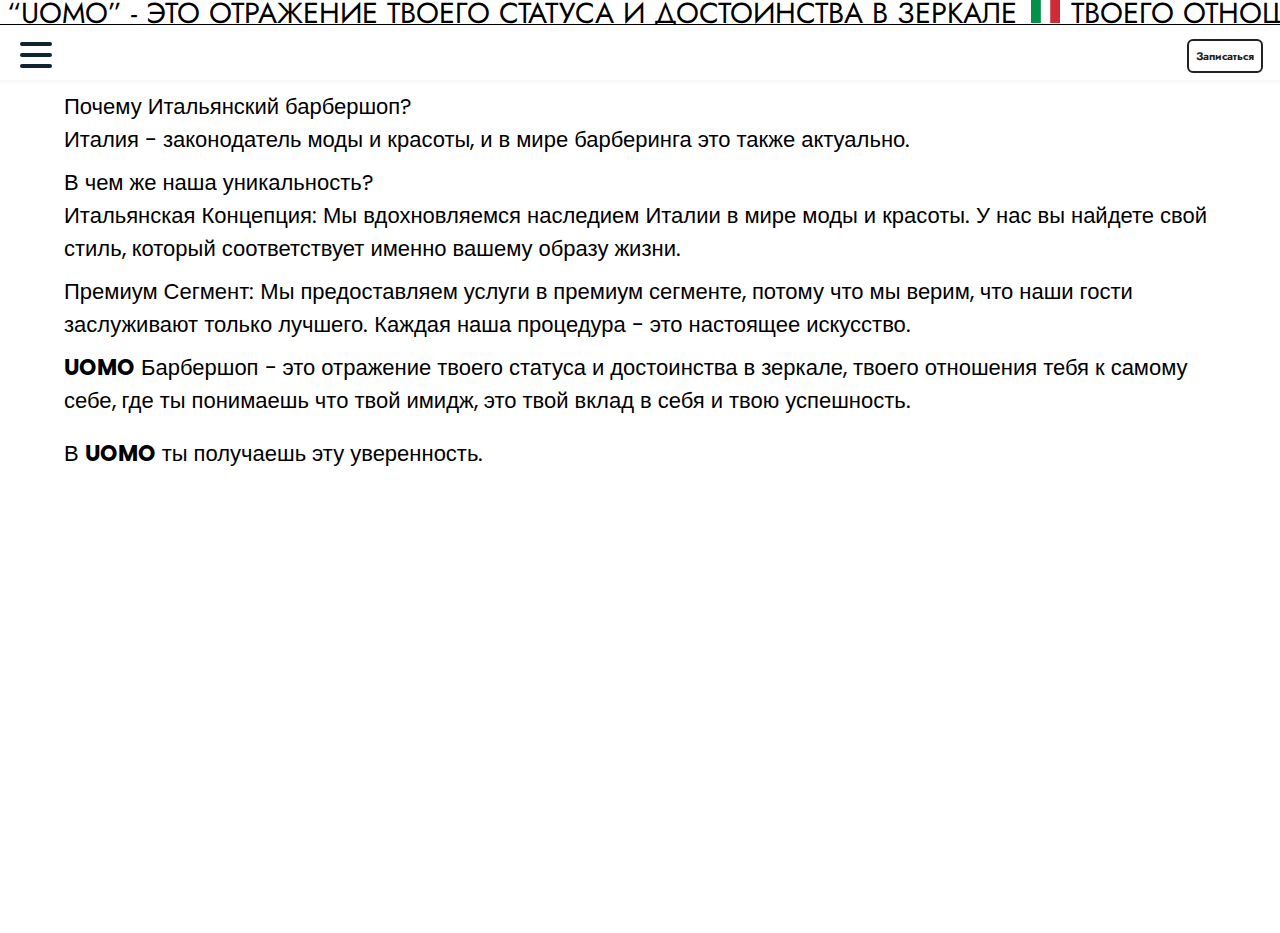
==== about.html @ 61767751 "first commit" ====
<!DOCTYPE html>
<html lang="ru">
  <head>
    <meta http-equiv="Content-Type" content=text/html; charset=utf-8 />
    <meta name="viewport" content="width=device-width, initial-scale=1.0" />
    <link rel="stylesheet" href="./assets//css/style.css?v=5.45.0" />
    <!-- <link -->
      <!-- href="https://cdn.jsdelivr.net/npm/bootstrap@5.3.2/dist/css/bootstrap.min.css" -->
      <!-- rel="stylesheet" -->
      <!-- integrity="sha384-T3c6CoIi6uLrA9TneNEoa7RxnatzjcDSCmG1MXxSR1GAsXEV/Dwwykc2MPK8M2HN" -->
      <!-- crossorigin="anonymous" -->
    <!-- /> -->
    <title>UOMO</title>
  </head>
  <body>
    <header>
      <div>
        <div>
              <div id="text-roller">
           <span><img class="italia" src="assets/img/italy.png" alt=""> <img class="italia" src="assets/img/italy.png" alt=""> <img class="italia" src="assets/img/italy.png" alt=""> “UOMO” - это отражение твоего статуса и достоинства в зеркале
             <img class="italia" src="assets/img/italy.png" alt=""> твоего отношения тебя к самому себе  <img class="italia" src="assets/img/italy.png" alt="">
            где ты понимаешь что твой имидж, это твой вклад в себя и твою успешность
                 </span>
        </div>
          <nav>
            <div class="navbar">
              <div class="container nav-container">
                <input class="checkbox" type="checkbox" name="" id="" />
                <div class="hamburger-lines">
                  <span class="line line1"></span>
                  <span class="line line2"></span>
                  <span class="line line3"></span>
                </div>
                <div class="logo">
                     <a href="https://n1034666.yclients.com/">
                  <div class="button-80" role="button">Записаться</div>
                  </a>
                </div>
                <div class="menu-items">
                  <li><a href="index.html">Главная</a></li>
                  <li><a href="about.html">О Нас</a></li>
                  <li><a href="service.html">Прайс</a></li>
                  <li><a href="contact.html">Контакт</a></li>
                  <li><a href="personal.html">Мастера</a></li>
                  <li><a href="cosmetics.html">Косметика</a></li>
                </div>
              </div>
            </div>
          </nav>
        </div>
        <!-- <div class="second-heder-color">
        <div class="second-heder-color-green"> </div>
        <div class="second-heder-color-white">Записаться</div>
        <div class="second-heder-color-red"> </div> -->
      </div>
    </header>
    <div class="about-body">
       <div class="about-body-text about-space"><p >Почему Итальянский барбершоп?</p>
        Италия - законодатель моды и красоты, и в мире барберинга это также актуально.</div>
       <div class="about-body-text about-space"><p>В чем же наша уникальность?</p>
           Итальянская Концепция: Мы вдохновляемся наследием Италии в мире моды и красоты.
У нас вы найдете свой стиль, который соответствует именно вашему образу жизни.</div>
             <div class="about-body-text about-space"> Премиум Сегмент: Мы предоставляем услуги в премиум сегменте, потому что мы верим, что наши гости заслуживают только лучшего. Каждая наша процедура - это настоящее искусство.</div>
                 <div class="about-body-text about-space-two"><span class="about-body-name">UOMO</span> Барбершоп - это отражение твоего статуса и достоинства в зеркале, твоего отношения тебя к самому себе, где ты понимаешь что твой имидж, это твой вклад в себя и твою успешность.</div>
<div class="about-body-text about-space-three">В <span class="about-body-name">UOMO</span> ты получаешь эту уверенность.</div>
          
    </div>
    <!-- <script
      src="https://cdn.jsdelivr.net/npm/bootstrap@5.3.2/dist/js/bootstrap.bundle.min.js"
      integrity="sha384-C6RzsynM9kWDrMNeT87bh95OGNyZPhcTNXj1NW7RuBCsyN/o0jlpcV8Qyq46cDfL"
      crossorigin="anonymous"
    ></script> -->
    <script src="./assets/js/hom.js"></script>
     <script src="./assets/js/text-roller.js?v=1.5.0"></script>
        <script src="./assets/js/index.js"></script>
  </body>
</html>
---- assets/css/style.css ----
@import url("https://fonts.googleapis.com/css2?family=Poppins:ital,wght@0,100;0,200;0,300;0,400;0,500;0,600;0,700;0,800;0,900;1,100;1,200;1,300;1,400;1,500;1,600;1,700;1,800;1,900&display=swap");
@import url('https://fonts.googleapis.com/css2?family=Jost:wght@100;200;300;400;500;600;700;800;900&display=swap');
@font-face {
  font-family: 'junicode';
  font-style: normal;
  src: local(''),
    url('/font/Junicode/Junicode.ttf') format('ttf'),
}
@font-face {
  font-family: 'Ginto Nord';
  src: url('../font/GintoNord-Bold.eot');
  src: url('../font/GintoNord-Bold.eot?#iefix') format('embedded-opentype'),
      url('../font/GintoNord-Bold.woff2') format('woff2'),
      url('../font/GintoNord-Bold.woff') format('woff'),
      url('../font/GintoNord-Bold.ttf') format('truetype'),
      url('../font/GintoNord-Bold.svg#GintoNord-Bold') format('svg');
  font-weight: bold;
  font-style: normal;
  font-display: swap;
}
@font-face {
  font-family: 'ginto nord';
  font-style: bold;
  src: local(''),
    url('/font/gintonord/Ginto Nord Bold.ttf') format('ttf'),
}
@font-face {
  font-family: 'junicode';
  font-style: bold;
  font-weight: 400;
  src: local(''),
    url('/font/junicode/Junicode-Bold.ttf') format('ttf'),
}
@font-face {
    font-family: 'Helvetica';
    src: url('/assets/font/hel/Helvetica-Bold.eot');
    src: url('/assets/font/hel/Helvetica-Bold.eot?#iefix') format('embedded-opentype'),
        url('/assets/font/hel/Helvetica-Bold.woff2') format('woff2'),
        url('/assets/font/hel/Helvetica-Bold.woff') format('woff'),
        url('/assets/font/hel/Helvetica-Bold.ttf') format('truetype'),
        url('/assets/font/hel/Helvetica-Bold.svg#Helvetica-Bold') format('svg');
    font-weight: bold;
    font-style: normal;
    font-display: swap;
}


* {
  margin: 0;
  padding: 0;
  box-sizing: border-box;
}

body {
  font-family: "Poppins", sans-serif;
}
.italia{width:29px;height:29px;margin-left:5px;margin-right:2px}
.messenger a img{
    width:40px;
    height:40px;
    filter: brightness(0) saturate(100%) invert(100%) sepia(0%) saturate(7500%) hue-rotate(17deg) brightness(102%) contrast(106%);
}
.personal-title{ font-family:'Jost', sans-serif;margin:15px 0;}
.personal-img img{width:100%}
.personal{width: 92%;
    display: block;
    margin: 0 auto;}
.personal-two{margin-top:10px}
.personal-img-two img{max-width:100%}
.solomon-texto{margin-bottom: 10px}
.solomon-texto ul>li{
       margin: 19px 0 0 21px;
    list-style-type: disclosure-closed;
}
.solomon-img{margin: 14px 0;
    text-align: center;}
    .solomon-img img{max-width: 300px;}
.solomom-title{
 font-family:'Jost', sans-serif;}
 .solomom-text{font-size: 1.1333em;
    line-height: 1.6471em;
 font-family:'Jost', sans-serif;}
.brands-link a{text-decoration:none;
    font-family:'Jost', sans-serif;
    font-size: .667em;
    line-height: 1.3em;
    color: #878787;
    text-transform: uppercase;
    letter-spacing: .8px;

}
.solomon{
    margin:auto;width:88%;
}
.dome{width:90%;margin:0 auto;}
.link-horizontal{display:flex;margin-top: 10px;}
.brands-img{max-width: 208px;
    margin-top: 10px;
    margin-bottom: 10px;
    height: 80px;}
.brands-home{border: 1px solid black;text-align:center;height:133px}
.brands-home-1{border-top: 0.5px solid black;border-bottom: 0.5px solid black !important}
.brands-home-2{border-top: 0.5px solid black !important}
.brands-home-3{border-bottom: 0.5px solid black !important}
.messenger{    margin-bottom: 10px;
width:58px !important;
    margin-top: 15px;}
 section {
           background-color:black;
            min-height: 100vh;
            font-family:'Poppins', sans-serif;
        }
 iframe{ width: 100%;}
.contact-info {
  display: inline-block;
  width: 100%;
  /*text-align: center;*/
  margin-bottom: 10px;
}
.contact-info-icon {
margin-bottom: 15px;
}
.contact-info-item {
  /*background: #071c34;*/
  /*padding: 30px 0px;*/
}
.contact-page-sec .contact-page-form h2 {
  color: #071c34;
  text-transform: capitalize;
  font-size: 22px;
  font-weight: 700;
}
.contact-page-form .col-md-6.col-sm-6.col-xs-12 {
  padding-left: 0;
}  
.contact-page-form.contact-form input {
  margin-bottom: 5px;
}  
.about-space{margin-bottom:10px;}
.about-space-two{margin-bottom:20px;}
.contact-page-form.contact-form textarea {
  height: 110px;
}
.contact-page-form.contact-form input[type="submit"] {
  background: #071c34;
  width: 150px;
  border-color: #071c34;
}
.contact-info-icon i {
  font-size: 48px;
  color: #fda40b;
}
.contact-info-text p{margin-bottom:0px;}
.contact-info-text h2 {
    color: #fff;
    font-size: 22px;
    text-transform: uppercase;
    font-weight: 600;
    margin-bottom: 10px;
}
.contact-info-text h3 {
    color: #fff;
    font-size: 22px;
    text-transform: uppercase;
    font-weight: 600;
    margin-bottom: 10px;
}
.contact-info-text span {
  color: #ffffff;
  font-size: 16px;
  font-weight: 600;
  display: inline-block;
  width: 100%;
}
.number-link{    font-weight: 900;
    color: white !important;
    text-decoration: none;}
.contact-page-form input {
  background: #f9f9f9 none repeat scroll 0 0;
  border: 1px solid #f9f9f9;
  margin-bottom: 20px;
  padding: 12px 16px;
  width: 100%;
  border-radius: 4px;
}

.contact-page-form .message-input {
display: inline-block;
width: 100%;
padding-left: 0;
}
.single-input-field textarea {
  background: #f9f9f9 none repeat scroll 0 0;
  border: 1px solid #f9f9f9;
  width: 100%;
  height: 120px;
  padding: 12px 16px;
  border-radius: 4px;
}
.single-input-fieldsbtn input[type="submit"] {
  background: #fda40b none repeat scroll 0 0;
  color: #fff;
  display: inline-block;
  font-weight: 600;
  padding: 10px 0;
  text-transform: capitalize;
  width: 150px;
  margin-top: 20px;
  font-size: 16px;
}
.single-input-fieldsbtn input[type="submit"]:hover{background:#071c34;transition: all 0.4s ease-in-out 0s;border-color:#071c34}
.single-input-field  h4 {
  color: #464646;
  text-transform: capitalize;
  font-size: 14px;
}
.contact-page-form {
  display: inline-block;
  width: 100%;
  margin-top: 30px;
}

.contact-page-map {
  margin-top: 36px;
}
.contact-page-form form {
    padding: 20px 15px 0;
}
.service img{width: 100%;}
.container {
  /* max-width: 1050px;
  width: 90%;
  margin: auto; */
}
#text-roller{
height: 33px;
margin-top:-8px;
 border-bottom: 1px solid #000;
/* line-height: 10px;
padding-bottom: 15px; */
/*letter-spacing: 6px;*/
  font-size: 29px;
  text-transform: uppercase;
  overflow: hidden;
    position: relative;
    color: black;
    white-space: nowrap;
    font-family:'Jost', sans-serif;
}
.first-blacko{
    height: 50px;
    width: 50px;
}
.first-blacko img{
    height: 100%;
    width: 100%;
}
.navbar {
  width: 100%;
  box-shadow: 0 1px 4px rgb(146 161 176 / 15%);
}

.nav-container {
  display: flex;
  justify-content: space-between;
  align-items: center;
  height: 55px;
}

.navbar .menu-items {
  display: flex;
}
.black-comment{
    padding: 35px 10%;
    border-bottom: 1px solid black;
     border-top: 1px solid black;
}
.black-comment-content{
    font-size: 20px;
    color: #000;
    text-transform: uppercase;
    line-height: 1.5;
    padding-bottom: 15px;
    text-align: center;
     font-family: 'Poppins', sans-serif;
}

.navbar .nav-container li {
  list-style: none;
}

.navbar .nav-container a {
  text-decoration: none;
  color: #0e2431;
  font-weight: 500;
  font-size: 1.2rem;
  padding: 0.7rem;
}

.navbar .nav-container a:hover{
    font-weight: bolder;
}

.nav-container {
  display: block;
  position: relative;
  height: 55px;
}

.nav-container .checkbox {
  position: absolute;
  display: block;
  height: 32px;
  width: 32px;
  top: 20px;
  left: 20px;
  z-index: 5;
  opacity: 0;
  cursor: pointer;
}
.marquee {
  height: 25px;
  /*width: 420px;*/
  overflow: hidden;
  position: relative;
}

.marquee div {
    width: 200%;
  height: 30px;
  display: block;
  position: absolute;
  overflow: hidden;
  animation: marquee 5s linear infinite;
}

.marquee span {
  float: left;
  width: 50%;
}

@keyframes marquee {
  0% { left: 0; }
  100% { left: -100%; }
}
.nav-container .hamburger-lines {
  display: block;
  height: 26px;
  width: 32px;
  position: absolute;
  top: 17px;
  left: 20px;
  z-index: 2;
  display: flex;
  flex-direction: column;
  justify-content: space-between;
}

.nav-container .hamburger-lines .line {
  display: block;
  height: 4px;
  width: 100%;
  border-radius: 10px;
  background: #0e2431;
}

.nav-container .hamburger-lines .line1 {
  transform-origin: 0% 0%;
  transition: transform 0.4s ease-in-out;
}

.nav-container .hamburger-lines .line2 {
  transition: transform 0.2s ease-in-out;
}

.nav-container .hamburger-lines .line3 {
  transform-origin: 0% 100%;
  transition: transform 0.4s ease-in-out;
}

.navbar .menu-items {
  padding-top: 120px;
  background-color: white;
  /* box-shadow: inset 0 0 2000px rgba(255, 255, 255, .5); */
  height: 100vh;
  /* width: 100%; */
  transform: translate(-150%);
  display: flex;
  flex-direction: column;
  margin-left: -40px;
  padding-left: 50px;
  transition: transform 0.5s ease-in-out;
  text-align: center;
}

.navbar .menu-items li {
  margin-bottom: 1.2rem;
  font-size: 1.5rem;
  font-weight: 500;
}

.logo {
position: absolute;
    top: 4px;
    right: 17px;
    font-size: 16px;
    color: #0e2431;
}

.nav-container input[type="checkbox"]:checked ~ .menu-items {
  transform: translateX(0);
}

.nav-container input[type="checkbox"]:checked ~ .hamburger-lines .line1 {
  transform: rotate(45deg);
}

.nav-container input[type="checkbox"]:checked ~ .hamburger-lines .line2 {
  transform: scaleY(0);
}

.nav-container input[type="checkbox"]:checked ~ .hamburger-lines .line3 {
  transform: rotate(-45deg);
}

.nav-container input[type="checkbox"]:checked ~ .logo{
  display: none;
}
.logo img{
  width: 319px;
  height: 149px;
}

/* CSS */
.button-80 {
    background: #fff;
    /* backface-visibility: hidden; */
    border-radius: 0.375rem;
    border-style: solid;
    border-width: 0.125rem;
    /* box-sizing: border-box; */
    color: #212121;
    cursor: pointer;
    /* display: inline-block; */
    font-family: 'Jost', sans-serif;
    font-size: 11px;
    margin-top: -19px;
    font-weight: 700;
    /* letter-spacing: -.01em; */
    /* line-height: 1.3; */
    padding: 7px;
    /* position: relative; */
    /* text-align: left; */
    /* text-decoration: none; */
    /* transform: translateZ(0) scale(1); */
    /* transition: transform .2s; */
    /* user-select: none; */
    /* -webkit-user-select: none; */
    /* touch-action: manipulation; */
}


.button-80:focus:before {
  content: "";
  left: calc(-1*.375rem);
  pointer-events: none;
  position: absolute;
  top: calc(-1*.375rem);
  transition: border-radius;
  user-select: none;
}

/*.button-80:focus:not(:focus-visible) {*/
/*  outline: 0 solid transparent;*/
/*}*/

.second-header{max-width: 1050px;
  width: 90%;margin: auto;padding: 10px;
  display: flex;
  justify-content: center;}
.first-block{display: flex;height:190px;}
.first-block-first{flex-direction: column;
  display: flex;
  align-items: center;
  width: 50%;
  justify-content: center;
  text-align: center;}
.custom-1{border-left: 1px solid black;border-top: 1px solid black;border-bottom: 0.5px solid black;border-right:0.5px solid black}
.custom-2{border-left: 0.5px solid black;border-right: 1px solid black;border-bottom: 0.5px solid black;border-top: 1px solid black;}
.custom-3{border-left: 1px solid black;border-top: 0.5px solid black;border-bottom: 0.5px solid black;border-right:0.5px solid black}
.custom-4{border-left: 0.5px solid black;border-top: 0.5px solid black;border-bottom: 0.5px solid black;border-right:1px solid black}
.custom-5{border-left: 1px solid black;border-top: 0.5px solid black;border-bottom: 1px solid black;border-right:0.5px solid black}
.custom-6{border-left: 0.5px solid black;border-top: 0.5px solid black;border-bottom: 1px solid black;border-right:1px solid black}
.custom-7{border-left: 1px solid black;border-top: 0.5px solid black;border-bottom: 0.5px solid black;border-right:1px solid black}

.first-block-second{width: 50%;}
.flag {
  width: 28px;
  border-width: 2px;
/*   border-style: solid;
  border-color: black; */
  padding: 0;
  margin: 0;
}

.italy-flag {
  width: 100%;
  padding-bottom: 66.667%;
  background-color: #F1F2F1;
  position: relative;
  margin: 0;
}

.italy-flag::before {
  content: ' ';
  position: absolute;
  background-color: #009246;
  width: 33.33%;
  height: 100%;
}

.italy-flag::after {
  content: ' ';
  position: absolute;
  background-color:  	#CE2B37;
  width: 33.33%;
  height: 100%;
  right: 0;
}
.first-block-second img{width: 100%;height: 100%;object-fit: cover;
  width: 100%;border-style: none;aspect-ratio: auto 2250 / 2250;
  overflow-clip-margin: content-box;
  overflow: clip;}
.about-body{font-family: 'Poppins', sans-serif;font-size: 22px;
    padding-top: 10px;
    margin: auto;
    width: 90%;}
.about-body-name{font-weight: 700;}
    /*.about-body-text{margin-bottom:10px}*/
.title-barber{font-family: "jost", sans-serif;font-size: 22px;
  font-weight: bold;
  color: #000;
  text-transform: uppercase;}
  .box-white img{display: block;
    margin: 0 auto;
    height: 120px;
    width: 120px;}
.space-in{margin-bottom:10px}
.title-barber a{text-decoration:none;color:black !important;}
  .title-barber-first{
    font-family: 'Junicode';
    font-size: 18px;
    /* text-transform: uppercase; */
    color: #000;
    line-height: 0.9em;
    padding-bottom: 12px;
    padding-top: 12px;
    letter-spacing: 1px;
  }
  .title-barber-italy{font-family: 'junicode'; font-size: 18px;
    color: #000;
    text-transform: uppercase;}
    .second-heder-color{display: flex;}
    .second-heder-color-red{background-color: red;height: 40px;width: 34%;}
    .second-heder-color-white{height: 40px;text-align: center;font-family: 'Courier New', Courier, monospace;font-size: 20px;width: 34%;padding-top: 9px;}
    .second-heder-color-green{background-color: green;height: 40px;width: 34%;}
    
    /*media*/
    @media screen and (min-width: 600px) {
 .brands-home {
    width: 35%;
}
 .brands-home-pro {
    display:flex;
}



}
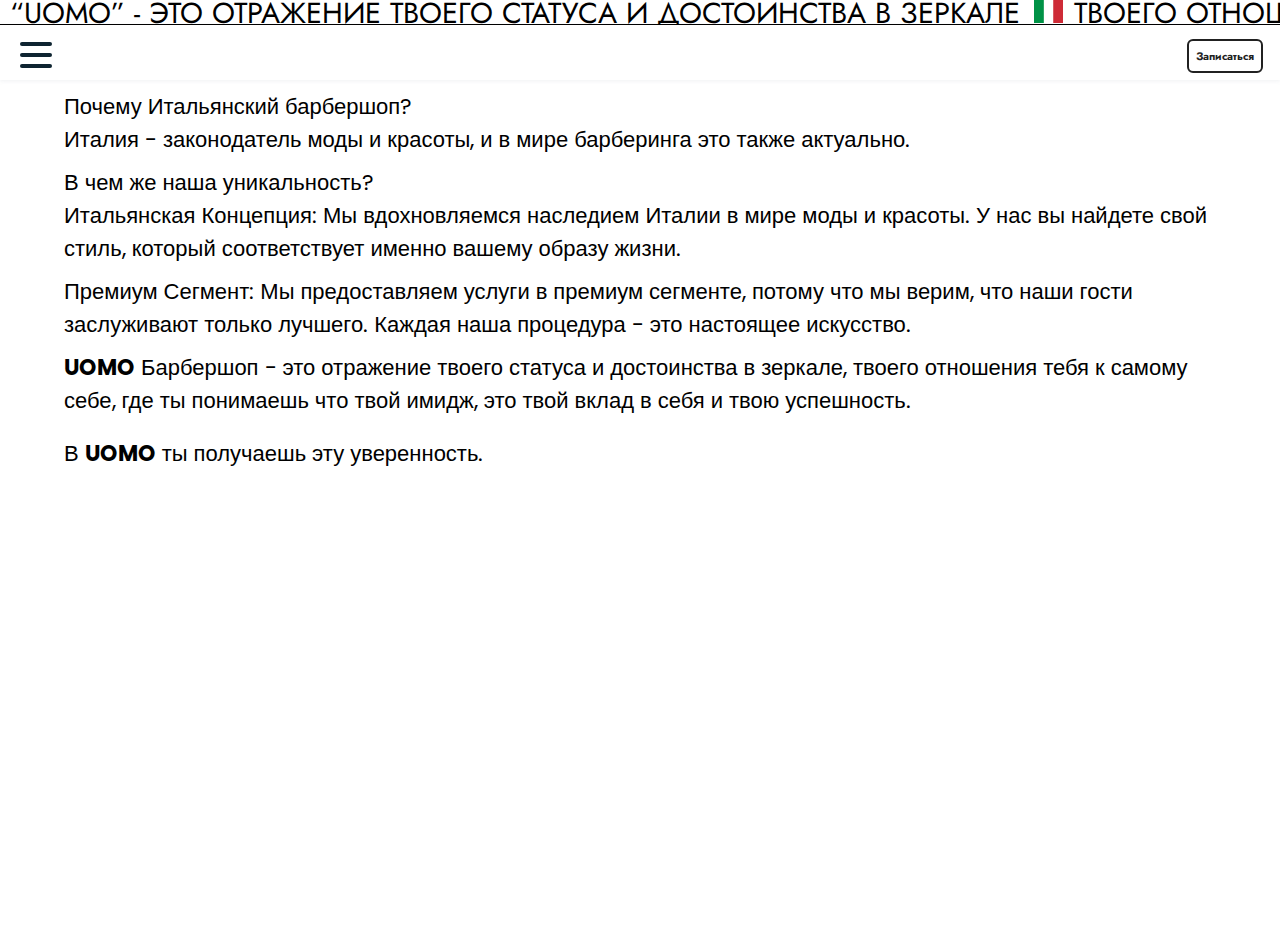
==== commit 004fabb8: "correction paragraph and line" ====
--- a/about.html
+++ b/about.html
@@ -1,77 +1,101 @@
 <!DOCTYPE html>
 <html lang="ru">
-  <head>
-    <meta http-equiv="Content-Type" content=text/html; charset=utf-8 />
-    <meta name="viewport" content="width=device-width, initial-scale=1.0" />
-    <link rel="stylesheet" href="./assets//css/style.css?v=5.45.0" />
-    <!-- <link -->
-      <!-- href="https://cdn.jsdelivr.net/npm/bootstrap@5.3.2/dist/css/bootstrap.min.css" -->
-      <!-- rel="stylesheet" -->
-      <!-- integrity="sha384-T3c6CoIi6uLrA9TneNEoa7RxnatzjcDSCmG1MXxSR1GAsXEV/Dwwykc2MPK8M2HN" -->
-      <!-- crossorigin="anonymous" -->
-    <!-- /> -->
-    <title>UOMO</title>
-  </head>
-  <body>
-    <header>
-      <div>
-        <div>
-              <div id="text-roller">
-           <span><img class="italia" src="assets/img/italy.png" alt=""> <img class="italia" src="assets/img/italy.png" alt=""> <img class="italia" src="assets/img/italy.png" alt=""> “UOMO” - это отражение твоего статуса и достоинства в зеркале
-             <img class="italia" src="assets/img/italy.png" alt=""> твоего отношения тебя к самому себе  <img class="italia" src="assets/img/italy.png" alt="">
-            где ты понимаешь что твой имидж, это твой вклад в себя и твою успешность
-                 </span>
-        </div>
-          <nav>
-            <div class="navbar">
-              <div class="container nav-container">
-                <input class="checkbox" type="checkbox" name="" id="" />
-                <div class="hamburger-lines">
-                  <span class="line line1"></span>
-                  <span class="line line2"></span>
-                  <span class="line line3"></span>
-                </div>
-                <div class="logo">
-                     <a href="https://n1034666.yclients.com/">
-                  <div class="button-80" role="button">Записаться</div>
-                  </a>
-                </div>
-                <div class="menu-items">
-                  <li><a href="index.html">Главная</a></li>
-                  <li><a href="about.html">О Нас</a></li>
-                  <li><a href="service.html">Прайс</a></li>
-                  <li><a href="contact.html">Контакт</a></li>
-                  <li><a href="personal.html">Мастера</a></li>
-                  <li><a href="cosmetics.html">Косметика</a></li>
-                </div>
-              </div>
-            </div>
-          </nav>
-        </div>
-        <!-- <div class="second-heder-color">
+	<head>
+		<meta http-equiv="Content-Type" content=text/html; charset=utf-8 />
+		<meta name="viewport" content="width=device-width, initial-scale=1.0" />
+		<link rel="stylesheet" href="./assets//css/style.css?v=5.45.0" />
+		<!-- <link -->
+		<!-- href="https://cdn.jsdelivr.net/npm/bootstrap@5.3.2/dist/css/bootstrap.min.css" -->
+		<!-- rel="stylesheet" -->
+		<!-- integrity="sha384-T3c6CoIi6uLrA9TneNEoa7RxnatzjcDSCmG1MXxSR1GAsXEV/Dwwykc2MPK8M2HN" -->
+		<!-- crossorigin="anonymous" -->
+		<!-- /> -->
+		<title>UOMO</title>
+	</head>
+	<body>
+		<header>
+			<div>
+				<div>
+					<div id="text-roller">
+						<span
+							><img class="italia" src="assets/img/italy.png" alt="" />
+							<img class="italia" src="assets/img/italy.png" alt="" />
+							<img class="italia" src="assets/img/italy.png" alt="" /> “UOMO” -
+							это отражение твоего статуса и достоинства в зеркале
+							<img class="italia" src="assets/img/italy.png" alt="" /> твоего
+							отношения тебя к самому себе
+							<img class="italia" src="assets/img/italy.png" alt="" />
+							где ты понимаешь что твой имидж, это твой вклад в себя и твою
+							успешность
+						</span>
+					</div>
+					<nav>
+						<div class="navbar">
+							<div class="container nav-container">
+								<input class="checkbox" type="checkbox" name="" id="" />
+								<div class="hamburger-lines">
+									<span class="line line1"></span>
+									<span class="line line2"></span>
+									<span class="line line3"></span>
+								</div>
+								<div class="logo">
+									<a href="https://n1034666.yclients.com/">
+										<div class="button-80" role="button">Записаться</div>
+									</a>
+								</div>
+								<div class="menu-items">
+									<li><a href="index.html">Главная</a></li>
+									<li><a href="about.html">О Нас</a></li>
+									<li><a href="service.html">Прайс</a></li>
+									<li><a href="contact.html">Контакт</a></li>
+									<li><a href="personal.html">Мастера</a></li>
+									<li><a href="cosmetics.html">Косметика</a></li>
+								</div>
+							</div>
+						</div>
+					</nav>
+				</div>
+				<!-- <div class="second-heder-color">
         <div class="second-heder-color-green"> </div>
         <div class="second-heder-color-white">Записаться</div>
         <div class="second-heder-color-red"> </div> -->
-      </div>
-    </header>
-    <div class="about-body">
-       <div class="about-body-text about-space"><p >Почему Итальянский барбершоп?</p>
-        Италия - законодатель моды и красоты, и в мире барберинга это также актуально.</div>
-       <div class="about-body-text about-space"><p>В чем же наша уникальность?</p>
-           Итальянская Концепция: Мы вдохновляемся наследием Италии в мире моды и красоты.
-У нас вы найдете свой стиль, который соответствует именно вашему образу жизни.</div>
-             <div class="about-body-text about-space"> Премиум Сегмент: Мы предоставляем услуги в премиум сегменте, потому что мы верим, что наши гости заслуживают только лучшего. Каждая наша процедура - это настоящее искусство.</div>
-                 <div class="about-body-text about-space-two"><span class="about-body-name">UOMO</span> Барбершоп - это отражение твоего статуса и достоинства в зеркале, твоего отношения тебя к самому себе, где ты понимаешь что твой имидж, это твой вклад в себя и твою успешность.</div>
-<div class="about-body-text about-space-three">В <span class="about-body-name">UOMO</span> ты получаешь эту уверенность.</div>
-          
-    </div>
-    <!-- <script
+			</div>
+		</header>
+		<div class="about-body">
+			<div class="about-body-text about-space">
+				<p>Почему Итальянский барбершоп?</p>
+				Италия - законодатель моды и красоты, и в мире барберинга это также
+				актуально.
+			</div>
+			<div class="about-body-text about-space">
+				<p>В чем же наша уникальность?</p>
+				Итальянская Концепция: Мы вдохновляемся наследием Италии в мире моды и
+				красоты. У нас вы найдете свой стиль, который соответствует именно
+				вашему образу жизни.
+			</div>
+			<div class="about-body-text about-space">
+				Премиум Сегмент: Мы предоставляем услуги в премиум сегменте, потому что
+				мы верим, что наши гости заслуживают только лучшего. Каждая наша
+				процедура - это настоящее искусство.
+			</div>
+			<div class="about-body-text about-space-two">
+				<span class="about-body-name">UOMO</span> Барбершоп - это отражение
+				твоего статуса и достоинства в зеркале, твоего отношения тебя к самому
+				себе, где ты понимаешь что твой имидж, это твой вклад в себя и твою
+				успешность.
+			</div>
+			<div class="about-body-text about-space-three">
+				В <span class="about-body-name">UOMO</span> ты получаешь эту
+				уверенность.
+			</div>
+		</div>
+		<!-- <script
       src="https://cdn.jsdelivr.net/npm/bootstrap@5.3.2/dist/js/bootstrap.bundle.min.js"
       integrity="sha384-C6RzsynM9kWDrMNeT87bh95OGNyZPhcTNXj1NW7RuBCsyN/o0jlpcV8Qyq46cDfL"
       crossorigin="anonymous"
     ></script> -->
-    <script src="./assets/js/hom.js"></script>
-     <script src="./assets/js/text-roller.js?v=1.5.0"></script>
-        <script src="./assets/js/index.js"></script>
-  </body>
+		<script src="./assets/js/hom.js"></script>
+		<script src="./assets/js/text-roller.js?v=1.5.0"></script>
+		<script src="./assets/js/index.js"></script>
+	</body>
 </html>
--- a/assets/css/style.css
+++ b/assets/css/style.css
@@ -1,579 +1,727 @@
-@import url("https://fonts.googleapis.com/css2?family=Poppins:ital,wght@0,100;0,200;0,300;0,400;0,500;0,600;0,700;0,800;0,900;1,100;1,200;1,300;1,400;1,500;1,600;1,700;1,800;1,900&display=swap");
+@import url('https://fonts.googleapis.com/css2?family=Poppins:ital,wght@0,100;0,200;0,300;0,400;0,500;0,600;0,700;0,800;0,900;1,100;1,200;1,300;1,400;1,500;1,600;1,700;1,800;1,900&display=swap');
 @import url('https://fonts.googleapis.com/css2?family=Jost:wght@100;200;300;400;500;600;700;800;900&display=swap');
 @font-face {
-  font-family: 'junicode';
-  font-style: normal;
-  src: local(''),
-    url('/font/Junicode/Junicode.ttf') format('ttf'),
+	font-family: 'junicode';
+	font-style: normal;
+	src: local(''), url('/font/Junicode/Junicode.ttf') format('ttf');
 }
 @font-face {
-  font-family: 'Ginto Nord';
-  src: url('../font/GintoNord-Bold.eot');
-  src: url('../font/GintoNord-Bold.eot?#iefix') format('embedded-opentype'),
-      url('../font/GintoNord-Bold.woff2') format('woff2'),
-      url('../font/GintoNord-Bold.woff') format('woff'),
-      url('../font/GintoNord-Bold.ttf') format('truetype'),
-      url('../font/GintoNord-Bold.svg#GintoNord-Bold') format('svg');
-  font-weight: bold;
-  font-style: normal;
-  font-display: swap;
+	font-family: 'Ginto Nord';
+	src: url('../font/GintoNord-Bold.eot');
+	src: url('../font/GintoNord-Bold.eot?#iefix') format('embedded-opentype'),
+		url('../font/GintoNord-Bold.woff2') format('woff2'),
+		url('../font/GintoNord-Bold.woff') format('woff'),
+		url('../font/GintoNord-Bold.ttf') format('truetype'),
+		url('../font/GintoNord-Bold.svg#GintoNord-Bold') format('svg');
+	font-weight: bold;
+	font-style: normal;
+	font-display: swap;
 }
 @font-face {
-  font-family: 'ginto nord';
-  font-style: bold;
-  src: local(''),
-    url('/font/gintonord/Ginto Nord Bold.ttf') format('ttf'),
+	font-family: 'ginto nord';
+	font-style: bold;
+	src: local(''), url('/font/gintonord/Ginto Nord Bold.ttf') format('ttf');
 }
 @font-face {
-  font-family: 'junicode';
-  font-style: bold;
-  font-weight: 400;
-  src: local(''),
-    url('/font/junicode/Junicode-Bold.ttf') format('ttf'),
+	font-family: 'junicode';
+	font-style: bold;
+	font-weight: 400;
+	src: local(''), url('/font/junicode/Junicode-Bold.ttf') format('ttf');
 }
 @font-face {
-    font-family: 'Helvetica';
-    src: url('/assets/font/hel/Helvetica-Bold.eot');
-    src: url('/assets/font/hel/Helvetica-Bold.eot?#iefix') format('embedded-opentype'),
-        url('/assets/font/hel/Helvetica-Bold.woff2') format('woff2'),
-        url('/assets/font/hel/Helvetica-Bold.woff') format('woff'),
-        url('/assets/font/hel/Helvetica-Bold.ttf') format('truetype'),
-        url('/assets/font/hel/Helvetica-Bold.svg#Helvetica-Bold') format('svg');
-    font-weight: bold;
-    font-style: normal;
-    font-display: swap;
-}
-
+	font-family: 'Helvetica';
+	src: url('/assets/font/hel/Helvetica-Bold.eot');
+	src: url('/assets/font/hel/Helvetica-Bold.eot?#iefix')
+			format('embedded-opentype'),
+		url('/assets/font/hel/Helvetica-Bold.woff2') format('woff2'),
+		url('/assets/font/hel/Helvetica-Bold.woff') format('woff'),
+		url('/assets/font/hel/Helvetica-Bold.ttf') format('truetype'),
+		url('/assets/font/hel/Helvetica-Bold.svg#Helvetica-Bold') format('svg');
+	font-weight: bold;
+	font-style: normal;
+	font-display: swap;
+}
 
 * {
-  margin: 0;
-  padding: 0;
-  box-sizing: border-box;
+	margin: 0;
+	padding: 0;
+	box-sizing: border-box;
 }
 
 body {
-  font-family: "Poppins", sans-serif;
-}
-.italia{width:29px;height:29px;margin-left:5px;margin-right:2px}
-.messenger a img{
-    width:40px;
-    height:40px;
-    filter: brightness(0) saturate(100%) invert(100%) sepia(0%) saturate(7500%) hue-rotate(17deg) brightness(102%) contrast(106%);
-}
-.personal-title{ font-family:'Jost', sans-serif;margin:15px 0;}
-.personal-img img{width:100%}
-.personal{width: 92%;
-    display: block;
-    margin: 0 auto;}
-.personal-two{margin-top:10px}
-.personal-img-two img{max-width:100%}
-.solomon-texto{margin-bottom: 10px}
-.solomon-texto ul>li{
-       margin: 19px 0 0 21px;
-    list-style-type: disclosure-closed;
-}
-.solomon-img{margin: 14px 0;
-    text-align: center;}
-    .solomon-img img{max-width: 300px;}
-.solomom-title{
- font-family:'Jost', sans-serif;}
- .solomom-text{font-size: 1.1333em;
-    line-height: 1.6471em;
- font-family:'Jost', sans-serif;}
-.brands-link a{text-decoration:none;
-    font-family:'Jost', sans-serif;
-    font-size: .667em;
-    line-height: 1.3em;
-    color: #878787;
-    text-transform: uppercase;
-    letter-spacing: .8px;
-
-}
-.solomon{
-    margin:auto;width:88%;
-}
-.dome{width:90%;margin:0 auto;}
-.link-horizontal{display:flex;margin-top: 10px;}
-.brands-img{max-width: 208px;
-    margin-top: 10px;
-    margin-bottom: 10px;
-    height: 80px;}
-.brands-home{border: 1px solid black;text-align:center;height:133px}
-.brands-home-1{border-top: 0.5px solid black;border-bottom: 0.5px solid black !important}
-.brands-home-2{border-top: 0.5px solid black !important}
-.brands-home-3{border-bottom: 0.5px solid black !important}
-.messenger{    margin-bottom: 10px;
-width:58px !important;
-    margin-top: 15px;}
- section {
-           background-color:black;
-            min-height: 100vh;
-            font-family:'Poppins', sans-serif;
-        }
- iframe{ width: 100%;}
+	font-family: 'Poppins', sans-serif;
+}
+.italia {
+	width: 29px;
+	height: 29px;
+	margin-left: 5px;
+	margin-right: 2px;
+}
+.messenger a img {
+	width: 40px;
+	height: 40px;
+	filter: brightness(0) saturate(100%) invert(100%) sepia(0%) saturate(7500%)
+		hue-rotate(17deg) brightness(102%) contrast(106%);
+}
+.personal-title {
+	font-family: 'Jost', sans-serif;
+	margin: 15px 0;
+}
+.personal-img img {
+	width: 100%;
+}
+.personal {
+	width: 92%;
+	display: block;
+	margin: 0 auto;
+}
+.personal-two {
+	margin-top: 10px;
+}
+.personal-img-two img {
+	max-width: 100%;
+}
+.solomon-texto {
+	margin-bottom: 10px;
+}
+.solomon-texto ul > li {
+	margin: 19px 0 0 21px;
+	list-style-type: disclosure-closed;
+}
+.solomon-img {
+	margin: 14px 0;
+	text-align: center;
+}
+.solomon-img img {
+	max-width: 300px;
+}
+.solomom-title {
+	font-family: 'Jost', sans-serif;
+}
+.solomom-text {
+	font-size: 1.1333em;
+	line-height: 1.6471em;
+	font-family: 'Jost', sans-serif;
+}
+.brands-link a {
+	text-decoration: none;
+	font-family: 'Jost', sans-serif;
+	font-size: 0.667em;
+	line-height: 1.3em;
+	color: #878787;
+	text-transform: uppercase;
+	letter-spacing: 0.8px;
+}
+.solomon {
+	margin: auto;
+	width: 88%;
+}
+.dome {
+	width: 90%;
+	margin: 0 auto;
+}
+.link-horizontal {
+	display: flex;
+	margin-top: 10px;
+}
+.brands-img {
+	max-width: 208px;
+	margin-top: 10px;
+	margin-bottom: 10px;
+	height: 80px;
+}
+.brands-home {
+	border: 1px solid black;
+	text-align: center;
+	height: 133px;
+}
+.brands-home-1 {
+	border-top: 0.5px solid black;
+	border-bottom: 0.5px solid black !important;
+}
+.brands-home-2 {
+	border-top: 0.5px solid black !important;
+}
+.brands-home-3 {
+	border-bottom: 0.5px solid black !important;
+}
+.messenger {
+	margin-bottom: 10px;
+	width: 58px !important;
+	margin-top: 15px;
+}
+section {
+	background-color: black;
+	min-height: 100vh;
+	font-family: 'Poppins', sans-serif;
+}
+iframe {
+	width: 100%;
+}
 .contact-info {
-  display: inline-block;
-  width: 100%;
-  /*text-align: center;*/
-  margin-bottom: 10px;
+	display: inline-block;
+	width: 100%;
+	/*text-align: center;*/
+	margin-bottom: 10px;
 }
 .contact-info-icon {
-margin-bottom: 15px;
+	margin-bottom: 15px;
 }
 .contact-info-item {
-  /*background: #071c34;*/
-  /*padding: 30px 0px;*/
+	/*background: #071c34;*/
+	/*padding: 30px 0px;*/
 }
 .contact-page-sec .contact-page-form h2 {
-  color: #071c34;
-  text-transform: capitalize;
-  font-size: 22px;
-  font-weight: 700;
+	color: #071c34;
+	text-transform: capitalize;
+	font-size: 22px;
+	font-weight: 700;
 }
 .contact-page-form .col-md-6.col-sm-6.col-xs-12 {
-  padding-left: 0;
-}  
+	padding-left: 0;
+}
 .contact-page-form.contact-form input {
-  margin-bottom: 5px;
-}  
-.about-space{margin-bottom:10px;}
-.about-space-two{margin-bottom:20px;}
+	margin-bottom: 5px;
+}
+.about-space {
+	margin-bottom: 10px;
+}
+.about-space-two {
+	margin-bottom: 20px;
+}
 .contact-page-form.contact-form textarea {
-  height: 110px;
-}
-.contact-page-form.contact-form input[type="submit"] {
-  background: #071c34;
-  width: 150px;
-  border-color: #071c34;
+	height: 110px;
+}
+.contact-page-form.contact-form input[type='submit'] {
+	background: #071c34;
+	width: 150px;
+	border-color: #071c34;
 }
 .contact-info-icon i {
-  font-size: 48px;
-  color: #fda40b;
-}
-.contact-info-text p{margin-bottom:0px;}
+	font-size: 48px;
+	color: #fda40b;
+}
+.contact-info-text p {
+	margin-bottom: 0px;
+}
 .contact-info-text h2 {
-    color: #fff;
-    font-size: 22px;
-    text-transform: uppercase;
-    font-weight: 600;
-    margin-bottom: 10px;
+	color: #fff;
+	font-size: 22px;
+	text-transform: uppercase;
+	font-weight: 600;
+	margin-bottom: 10px;
 }
 .contact-info-text h3 {
-    color: #fff;
-    font-size: 22px;
-    text-transform: uppercase;
-    font-weight: 600;
-    margin-bottom: 10px;
+	color: #fff;
+	font-size: 22px;
+	text-transform: uppercase;
+	font-weight: 600;
+	margin-bottom: 10px;
 }
 .contact-info-text span {
-  color: #ffffff;
-  font-size: 16px;
-  font-weight: 600;
-  display: inline-block;
-  width: 100%;
-}
-.number-link{    font-weight: 900;
-    color: white !important;
-    text-decoration: none;}
+	color: #ffffff;
+	font-size: 16px;
+	font-weight: 600;
+	display: inline-block;
+	width: 100%;
+}
+.number-link {
+	font-weight: 900;
+	color: white !important;
+	text-decoration: none;
+}
 .contact-page-form input {
-  background: #f9f9f9 none repeat scroll 0 0;
-  border: 1px solid #f9f9f9;
-  margin-bottom: 20px;
-  padding: 12px 16px;
-  width: 100%;
-  border-radius: 4px;
+	background: #f9f9f9 none repeat scroll 0 0;
+	border: 1px solid #f9f9f9;
+	margin-bottom: 20px;
+	padding: 12px 16px;
+	width: 100%;
+	border-radius: 4px;
 }
 
 .contact-page-form .message-input {
-display: inline-block;
-width: 100%;
-padding-left: 0;
+	display: inline-block;
+	width: 100%;
+	padding-left: 0;
 }
 .single-input-field textarea {
-  background: #f9f9f9 none repeat scroll 0 0;
-  border: 1px solid #f9f9f9;
-  width: 100%;
-  height: 120px;
-  padding: 12px 16px;
-  border-radius: 4px;
-}
-.single-input-fieldsbtn input[type="submit"] {
-  background: #fda40b none repeat scroll 0 0;
-  color: #fff;
-  display: inline-block;
-  font-weight: 600;
-  padding: 10px 0;
-  text-transform: capitalize;
-  width: 150px;
-  margin-top: 20px;
-  font-size: 16px;
-}
-.single-input-fieldsbtn input[type="submit"]:hover{background:#071c34;transition: all 0.4s ease-in-out 0s;border-color:#071c34}
-.single-input-field  h4 {
-  color: #464646;
-  text-transform: capitalize;
-  font-size: 14px;
+	background: #f9f9f9 none repeat scroll 0 0;
+	border: 1px solid #f9f9f9;
+	width: 100%;
+	height: 120px;
+	padding: 12px 16px;
+	border-radius: 4px;
+}
+.single-input-fieldsbtn input[type='submit'] {
+	background: #fda40b none repeat scroll 0 0;
+	color: #fff;
+	display: inline-block;
+	font-weight: 600;
+	padding: 10px 0;
+	text-transform: capitalize;
+	width: 150px;
+	margin-top: 20px;
+	font-size: 16px;
+}
+.single-input-fieldsbtn input[type='submit']:hover {
+	background: #071c34;
+	transition: all 0.4s ease-in-out 0s;
+	border-color: #071c34;
+}
+.single-input-field h4 {
+	color: #464646;
+	text-transform: capitalize;
+	font-size: 14px;
 }
 .contact-page-form {
-  display: inline-block;
-  width: 100%;
-  margin-top: 30px;
+	display: inline-block;
+	width: 100%;
+	margin-top: 30px;
 }
 
 .contact-page-map {
-  margin-top: 36px;
+	margin-top: 36px;
 }
 .contact-page-form form {
-    padding: 20px 15px 0;
-}
-.service img{width: 100%;}
+	padding: 20px 15px 0;
+}
+.service img {
+	width: 100%;
+}
 .container {
-  /* max-width: 1050px;
+	/* max-width: 1050px;
   width: 90%;
   margin: auto; */
 }
-#text-roller{
-height: 33px;
-margin-top:-8px;
- border-bottom: 1px solid #000;
-/* line-height: 10px;
+#text-roller {
+	height: 33px;
+	margin-top: -8px;
+	border-bottom: 1px solid #000;
+	/* line-height: 10px;
 padding-bottom: 15px; */
-/*letter-spacing: 6px;*/
-  font-size: 29px;
-  text-transform: uppercase;
-  overflow: hidden;
-    position: relative;
-    color: black;
-    white-space: nowrap;
-    font-family:'Jost', sans-serif;
-}
-.first-blacko{
-    height: 50px;
-    width: 50px;
-}
-.first-blacko img{
-    height: 100%;
-    width: 100%;
+	/*letter-spacing: 6px;*/
+	font-size: 29px;
+	text-transform: uppercase;
+	overflow: hidden;
+	position: relative;
+	color: black;
+	white-space: nowrap;
+	font-family: 'Jost', sans-serif;
+}
+.first-blacko {
+	height: 50px;
+	width: 50px;
+}
+.first-blacko img {
+	height: 100%;
+	width: 100%;
 }
 .navbar {
-  width: 100%;
-  box-shadow: 0 1px 4px rgb(146 161 176 / 15%);
+	width: 100%;
+	box-shadow: 0 1px 4px rgb(146 161 176 / 15%);
 }
 
 .nav-container {
-  display: flex;
-  justify-content: space-between;
-  align-items: center;
-  height: 55px;
+	display: flex;
+	justify-content: space-between;
+	align-items: center;
+	height: 55px;
 }
 
 .navbar .menu-items {
-  display: flex;
-}
-.black-comment{
-    padding: 35px 10%;
-    border-bottom: 1px solid black;
-     border-top: 1px solid black;
-}
-.black-comment-content{
-    font-size: 20px;
-    color: #000;
-    text-transform: uppercase;
-    line-height: 1.5;
-    padding-bottom: 15px;
-    text-align: center;
-     font-family: 'Poppins', sans-serif;
+	display: flex;
+}
+.black-comment {
+	padding: 35px 10%;
+	border-bottom: 1px solid black;
+	border-top: 1px solid black;
+}
+.black-comment-content {
+	font-size: 20px;
+	color: #000;
+	text-transform: uppercase;
+	line-height: 1.5;
+	padding-bottom: 15px;
+	text-align: center;
+	font-family: 'Poppins', sans-serif;
 }
 
 .navbar .nav-container li {
-  list-style: none;
+	list-style: none;
 }
 
 .navbar .nav-container a {
-  text-decoration: none;
-  color: #0e2431;
-  font-weight: 500;
-  font-size: 1.2rem;
-  padding: 0.7rem;
-}
-
-.navbar .nav-container a:hover{
-    font-weight: bolder;
+	text-decoration: none;
+	color: #0e2431;
+	font-weight: 500;
+	font-size: 1.2rem;
+	padding: 0.7rem;
+}
+
+.navbar .nav-container a:hover {
+	font-weight: bolder;
 }
 
 .nav-container {
-  display: block;
-  position: relative;
-  height: 55px;
+	display: block;
+	position: relative;
+	height: 55px;
 }
 
 .nav-container .checkbox {
-  position: absolute;
-  display: block;
-  height: 32px;
-  width: 32px;
-  top: 20px;
-  left: 20px;
-  z-index: 5;
-  opacity: 0;
-  cursor: pointer;
+	position: absolute;
+	display: block;
+	height: 32px;
+	width: 32px;
+	top: 20px;
+	left: 20px;
+	z-index: 5;
+	opacity: 0;
+	cursor: pointer;
 }
 .marquee {
-  height: 25px;
-  /*width: 420px;*/
-  overflow: hidden;
-  position: relative;
+	height: 25px;
+	/*width: 420px;*/
+	overflow: hidden;
+	position: relative;
 }
 
 .marquee div {
-    width: 200%;
-  height: 30px;
-  display: block;
-  position: absolute;
-  overflow: hidden;
-  animation: marquee 5s linear infinite;
+	width: 200%;
+	height: 30px;
+	display: block;
+	position: absolute;
+	overflow: hidden;
+	animation: marquee 5s linear infinite;
 }
 
 .marquee span {
-  float: left;
-  width: 50%;
+	float: left;
+	width: 50%;
 }
 
 @keyframes marquee {
-  0% { left: 0; }
-  100% { left: -100%; }
+	0% {
+		left: 0;
+	}
+	100% {
+		left: -100%;
+	}
 }
 .nav-container .hamburger-lines {
-  display: block;
-  height: 26px;
-  width: 32px;
-  position: absolute;
-  top: 17px;
-  left: 20px;
-  z-index: 2;
-  display: flex;
-  flex-direction: column;
-  justify-content: space-between;
+	display: block;
+	height: 26px;
+	width: 32px;
+	position: absolute;
+	top: 17px;
+	left: 20px;
+	z-index: 2;
+	display: flex;
+	flex-direction: column;
+	justify-content: space-between;
 }
 
 .nav-container .hamburger-lines .line {
-  display: block;
-  height: 4px;
-  width: 100%;
-  border-radius: 10px;
-  background: #0e2431;
+	display: block;
+	height: 4px;
+	width: 100%;
+	border-radius: 10px;
+	background: #0e2431;
 }
 
 .nav-container .hamburger-lines .line1 {
-  transform-origin: 0% 0%;
-  transition: transform 0.4s ease-in-out;
+	transform-origin: 0% 0%;
+	transition: transform 0.4s ease-in-out;
 }
 
 .nav-container .hamburger-lines .line2 {
-  transition: transform 0.2s ease-in-out;
+	transition: transform 0.2s ease-in-out;
 }
 
 .nav-container .hamburger-lines .line3 {
-  transform-origin: 0% 100%;
-  transition: transform 0.4s ease-in-out;
+	transform-origin: 0% 100%;
+	transition: transform 0.4s ease-in-out;
 }
 
 .navbar .menu-items {
-  padding-top: 120px;
-  background-color: white;
-  /* box-shadow: inset 0 0 2000px rgba(255, 255, 255, .5); */
-  height: 100vh;
-  /* width: 100%; */
-  transform: translate(-150%);
-  display: flex;
-  flex-direction: column;
-  margin-left: -40px;
-  padding-left: 50px;
-  transition: transform 0.5s ease-in-out;
-  text-align: center;
+	padding-top: 120px;
+	background-color: white;
+	/* box-shadow: inset 0 0 2000px rgba(255, 255, 255, .5); */
+	height: 100vh;
+	/* width: 100%; */
+	transform: translate(-150%);
+	display: flex;
+	flex-direction: column;
+	margin-left: -40px;
+	padding-left: 50px;
+	transition: transform 0.5s ease-in-out;
+	text-align: center;
 }
 
 .navbar .menu-items li {
-  margin-bottom: 1.2rem;
-  font-size: 1.5rem;
-  font-weight: 500;
+	margin-bottom: 1.2rem;
+	font-size: 1.5rem;
+	font-weight: 500;
 }
 
 .logo {
-position: absolute;
-    top: 4px;
-    right: 17px;
-    font-size: 16px;
-    color: #0e2431;
-}
-
-.nav-container input[type="checkbox"]:checked ~ .menu-items {
-  transform: translateX(0);
-}
-
-.nav-container input[type="checkbox"]:checked ~ .hamburger-lines .line1 {
-  transform: rotate(45deg);
-}
-
-.nav-container input[type="checkbox"]:checked ~ .hamburger-lines .line2 {
-  transform: scaleY(0);
-}
-
-.nav-container input[type="checkbox"]:checked ~ .hamburger-lines .line3 {
-  transform: rotate(-45deg);
-}
-
-.nav-container input[type="checkbox"]:checked ~ .logo{
-  display: none;
-}
-.logo img{
-  width: 319px;
-  height: 149px;
+	position: absolute;
+	top: 4px;
+	right: 17px;
+	font-size: 16px;
+	color: #0e2431;
+}
+
+.nav-container input[type='checkbox']:checked ~ .menu-items {
+	transform: translateX(0);
+}
+
+.nav-container input[type='checkbox']:checked ~ .hamburger-lines .line1 {
+	transform: rotate(45deg);
+}
+
+.nav-container input[type='checkbox']:checked ~ .hamburger-lines .line2 {
+	transform: scaleY(0);
+}
+
+.nav-container input[type='checkbox']:checked ~ .hamburger-lines .line3 {
+	transform: rotate(-45deg);
+}
+
+.nav-container input[type='checkbox']:checked ~ .logo {
+	display: none;
+}
+.logo img {
+	width: 319px;
+	height: 149px;
 }
 
 /* CSS */
 .button-80 {
-    background: #fff;
-    /* backface-visibility: hidden; */
-    border-radius: 0.375rem;
-    border-style: solid;
-    border-width: 0.125rem;
-    /* box-sizing: border-box; */
-    color: #212121;
-    cursor: pointer;
-    /* display: inline-block; */
-    font-family: 'Jost', sans-serif;
-    font-size: 11px;
-    margin-top: -19px;
-    font-weight: 700;
-    /* letter-spacing: -.01em; */
-    /* line-height: 1.3; */
-    padding: 7px;
-    /* position: relative; */
-    /* text-align: left; */
-    /* text-decoration: none; */
-    /* transform: translateZ(0) scale(1); */
-    /* transition: transform .2s; */
-    /* user-select: none; */
-    /* -webkit-user-select: none; */
-    /* touch-action: manipulation; */
-}
-
+	background: #fff;
+	/* backface-visibility: hidden; */
+	border-radius: 0.375rem;
+	border-style: solid;
+	border-width: 0.125rem;
+	/* box-sizing: border-box; */
+	color: #212121;
+	cursor: pointer;
+	/* display: inline-block; */
+	font-family: 'Jost', sans-serif;
+	font-size: 11px;
+	margin-top: -19px;
+	font-weight: 700;
+	/* letter-spacing: -.01em; */
+	/* line-height: 1.3; */
+	padding: 7px;
+	/* position: relative; */
+	/* text-align: left; */
+	/* text-decoration: none; */
+	/* transform: translateZ(0) scale(1); */
+	/* transition: transform .2s; */
+	/* user-select: none; */
+	/* -webkit-user-select: none; */
+	/* touch-action: manipulation; */
+}
 
 .button-80:focus:before {
-  content: "";
-  left: calc(-1*.375rem);
-  pointer-events: none;
-  position: absolute;
-  top: calc(-1*.375rem);
-  transition: border-radius;
-  user-select: none;
+	content: '';
+	left: calc(-1 * 0.375rem);
+	pointer-events: none;
+	position: absolute;
+	top: calc(-1 * 0.375rem);
+	transition: border-radius;
+	user-select: none;
 }
 
 /*.button-80:focus:not(:focus-visible) {*/
 /*  outline: 0 solid transparent;*/
 /*}*/
 
-.second-header{max-width: 1050px;
-  width: 90%;margin: auto;padding: 10px;
-  display: flex;
-  justify-content: center;}
-.first-block{display: flex;height:190px;}
-.first-block-first{flex-direction: column;
-  display: flex;
-  align-items: center;
-  width: 50%;
-  justify-content: center;
-  text-align: center;}
-.custom-1{border-left: 1px solid black;border-top: 1px solid black;border-bottom: 0.5px solid black;border-right:0.5px solid black}
-.custom-2{border-left: 0.5px solid black;border-right: 1px solid black;border-bottom: 0.5px solid black;border-top: 1px solid black;}
-.custom-3{border-left: 1px solid black;border-top: 0.5px solid black;border-bottom: 0.5px solid black;border-right:0.5px solid black}
-.custom-4{border-left: 0.5px solid black;border-top: 0.5px solid black;border-bottom: 0.5px solid black;border-right:1px solid black}
-.custom-5{border-left: 1px solid black;border-top: 0.5px solid black;border-bottom: 1px solid black;border-right:0.5px solid black}
-.custom-6{border-left: 0.5px solid black;border-top: 0.5px solid black;border-bottom: 1px solid black;border-right:1px solid black}
-.custom-7{border-left: 1px solid black;border-top: 0.5px solid black;border-bottom: 0.5px solid black;border-right:1px solid black}
-
-.first-block-second{width: 50%;}
+.second-header {
+	max-width: 1050px;
+	width: 90%;
+	margin: auto;
+	padding: 10px;
+	display: flex;
+	justify-content: center;
+}
+.first-block {
+	display: flex;
+	height: 190px;
+}
+.first-block-first {
+	flex-direction: column;
+	display: flex;
+	align-items: center;
+	width: 50%;
+	justify-content: center;
+	text-align: center;
+}
+.custom-1 {
+	border-left: 1px solid black;
+	border-top: 1px solid black;
+	border-bottom: 0.5px solid black;
+	border-right: 0.5px solid black;
+}
+.custom-2 {
+	border-left: 0.5px solid black;
+	border-right: 1px solid black;
+	border-bottom: 0.5px solid black;
+	border-top: 1px solid black;
+}
+.custom-3 {
+	border-left: 1px solid black;
+	border-top: 0.5px solid black;
+	border-bottom: 0.5px solid black;
+	border-right: 0.5px solid black;
+}
+.custom-4 {
+	border-left: 0.5px solid black;
+	border-top: 0.5px solid black;
+	border-bottom: 0.5px solid black;
+	border-right: 1px solid black;
+}
+.custom-5 {
+	border-left: 1px solid black;
+	border-top: 0.5px solid black;
+	border-bottom: 1px solid black;
+	border-right: 0.5px solid black;
+}
+.custom-6 {
+	border-left: 0.5px solid black;
+	border-top: 0.5px solid black;
+	border-bottom: 1px solid black;
+	border-right: 1px solid black;
+}
+.custom-7 {
+	border-left: 1px solid black;
+	border-top: 0.5px solid black;
+	border-bottom: 0.5px solid black;
+	border-right: 1px solid black;
+}
+
+.first-block-second {
+	width: 50%;
+}
 .flag {
-  width: 28px;
-  border-width: 2px;
-/*   border-style: solid;
+	width: 28px;
+	border-width: 2px;
+	/*   border-style: solid;
   border-color: black; */
-  padding: 0;
-  margin: 0;
+	padding: 0;
+	margin: 0;
 }
 
 .italy-flag {
-  width: 100%;
-  padding-bottom: 66.667%;
-  background-color: #F1F2F1;
-  position: relative;
-  margin: 0;
+	width: 100%;
+	padding-bottom: 66.667%;
+	background-color: #f1f2f1;
+	position: relative;
+	margin: 0;
 }
 
 .italy-flag::before {
-  content: ' ';
-  position: absolute;
-  background-color: #009246;
-  width: 33.33%;
-  height: 100%;
+	content: ' ';
+	position: absolute;
+	background-color: #009246;
+	width: 33.33%;
+	height: 100%;
 }
 
 .italy-flag::after {
-  content: ' ';
-  position: absolute;
-  background-color:  	#CE2B37;
-  width: 33.33%;
-  height: 100%;
-  right: 0;
-}
-.first-block-second img{width: 100%;height: 100%;object-fit: cover;
-  width: 100%;border-style: none;aspect-ratio: auto 2250 / 2250;
-  overflow-clip-margin: content-box;
-  overflow: clip;}
-.about-body{font-family: 'Poppins', sans-serif;font-size: 22px;
-    padding-top: 10px;
-    margin: auto;
-    width: 90%;}
-.about-body-name{font-weight: 700;}
-    /*.about-body-text{margin-bottom:10px}*/
-.title-barber{font-family: "jost", sans-serif;font-size: 22px;
-  font-weight: bold;
-  color: #000;
-  text-transform: uppercase;}
-  .box-white img{display: block;
-    margin: 0 auto;
-    height: 120px;
-    width: 120px;}
-.space-in{margin-bottom:10px}
-.title-barber a{text-decoration:none;color:black !important;}
-  .title-barber-first{
-    font-family: 'Junicode';
-    font-size: 18px;
-    /* text-transform: uppercase; */
-    color: #000;
-    line-height: 0.9em;
-    padding-bottom: 12px;
-    padding-top: 12px;
-    letter-spacing: 1px;
-  }
-  .title-barber-italy{font-family: 'junicode'; font-size: 18px;
-    color: #000;
-    text-transform: uppercase;}
-    .second-heder-color{display: flex;}
-    .second-heder-color-red{background-color: red;height: 40px;width: 34%;}
-    .second-heder-color-white{height: 40px;text-align: center;font-family: 'Courier New', Courier, monospace;font-size: 20px;width: 34%;padding-top: 9px;}
-    .second-heder-color-green{background-color: green;height: 40px;width: 34%;}
-    
-    /*media*/
-    @media screen and (min-width: 600px) {
- .brands-home {
-    width: 35%;
-}
- .brands-home-pro {
-    display:flex;
-}
-
-
-
-}
+	content: ' ';
+	position: absolute;
+	background-color: #ce2b37;
+	width: 33.33%;
+	height: 100%;
+	right: 0;
+}
+.first-block-second img {
+	width: 100%;
+	height: 100%;
+	object-fit: cover;
+	width: 100%;
+	border-style: none;
+	aspect-ratio: auto 2250 / 2250;
+	overflow-clip-margin: content-box;
+	overflow: clip;
+}
+.about-body {
+	font-family: 'Poppins', sans-serif;
+	font-size: 22px;
+	padding-top: 10px;
+	margin: auto;
+	width: 90%;
+}
+.about-body-name {
+	font-weight: 700;
+}
+/*.about-body-text{margin-bottom:10px}*/
+.title-barber {
+	font-family: 'jost', sans-serif;
+	font-size: 22px;
+	font-weight: bold;
+	color: #000;
+	text-transform: uppercase;
+}
+.box-white img {
+	display: block;
+	margin: 0 auto;
+	height: 120px;
+	width: 120px;
+}
+.space-in {
+	margin-bottom: 10px;
+}
+.title-barber a {
+	text-decoration: none;
+	color: black !important;
+}
+.title-barber-first {
+	font-family: 'Junicode';
+	font-size: 18px;
+	/* text-transform: uppercase; */
+	color: #000;
+	line-height: 0.9em;
+	padding-bottom: 12px;
+	padding-top: 12px;
+	letter-spacing: 1px;
+}
+.title-barber-italy {
+	font-family: 'junicode';
+	font-size: 18px;
+	color: #000;
+	text-transform: uppercase;
+}
+.second-heder-color {
+	display: flex;
+}
+.second-heder-color-red {
+	background-color: red;
+	height: 40px;
+	width: 34%;
+}
+.second-heder-color-white {
+	height: 40px;
+	text-align: center;
+	font-family: 'Courier New', Courier, monospace;
+	font-size: 20px;
+	width: 34%;
+	padding-top: 9px;
+}
+.second-heder-color-green {
+	background-color: green;
+	height: 40px;
+	width: 34%;
+}
+
+/*media*/
+@media screen and (min-width: 600px) {
+	.brands-home {
+		width: 35%;
+	}
+	.brands-home-pro {
+		display: flex;
+	}
+}
